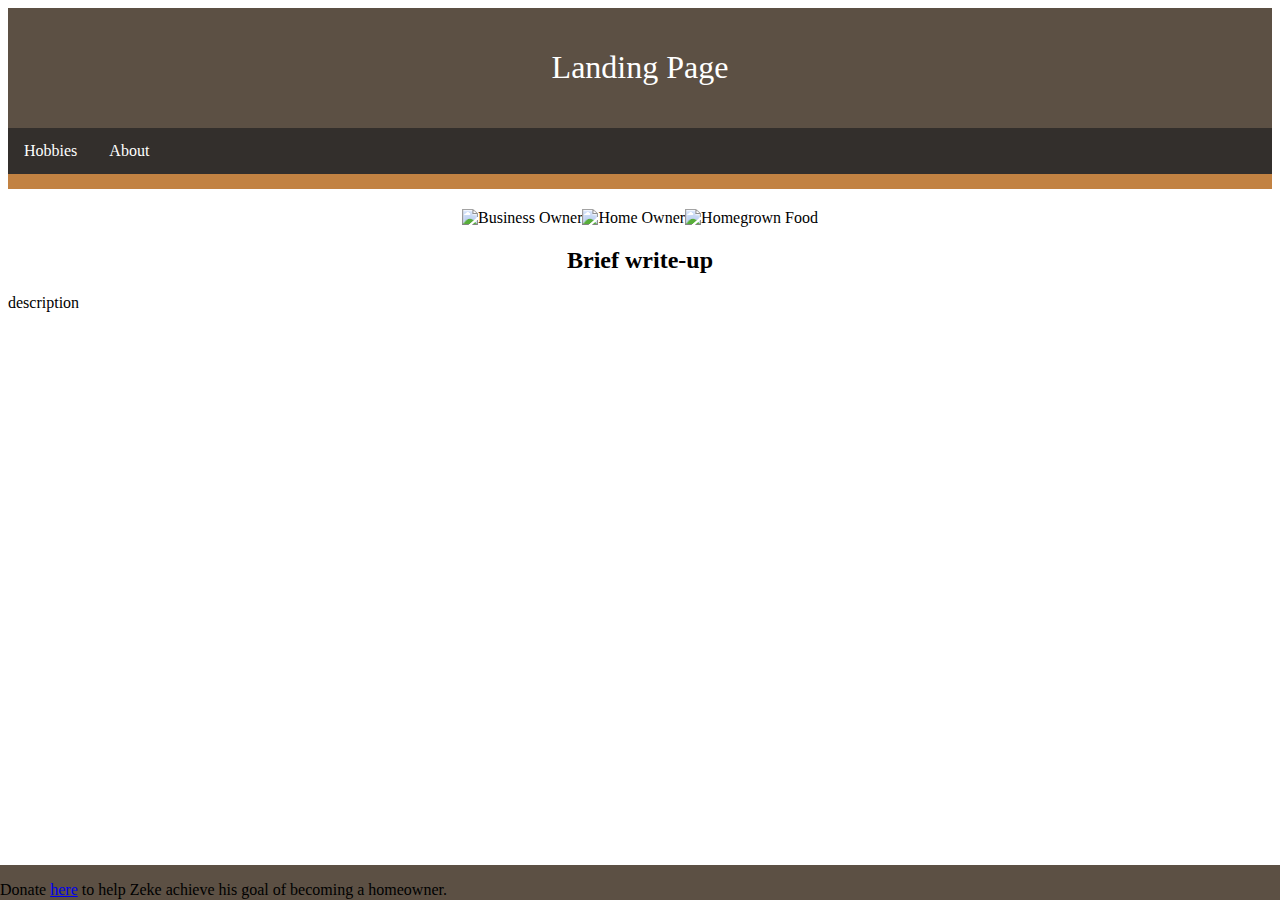
==== index.html @ 55cbf380 "Update index.html" ====
<!-- Titus Oien bioSite Project -->
<!DOCTYPE html>
<html lang="en">
<head>
    <title>Landing Page</title>
    <meta name="description" content="bioSite Project">
    <meta name="keywords" content="HTML, CSS, programming, assignment">
    <meta name="author" content="Titus Oien">
    <link href="bioSite.css" type="text/css" rel="stylesheet">
</head>

<header>
    <h1>Landing Page</h1>
</header>

<body>

    <div id="navbar">
        <a href="hobbies.html">Hobbies</a>
        <a href="about.html">About</a>
    </div>

 
        
        
        <div id="image-gallery">
        <div class= "goals-img">
            <div>
                <img src="https://friendlystock.com/wp-content/uploads/2019/10/6-successful-ceo-at-work-cartoon-clipart.jpg" alt="Business Owner">
            </div>
            <div>
                <img src="https://capitalinsuranceservice.com/wp-content/uploads/2017/07/NewHome.jpg" alt="Home Owner">
            </div>
            <div>
                <img src="https://homegrown-garden.com/cdn/shop/articles/Vegetable_20Garden_eca74240-9d12-44a2-8f0a-5be435c5c6e7_1200x.jpg?v=1678171523" alt="Homegrown Food"> 
            </div>
        </div>
        </div>
        <div class="write-up">
            <h2>Brief write-up</h2>
                <p>description</p>
        </div>
  
       
    <footer>
        <p>Donate <a href="https://gofund.me/5eebefb8" target="_blank">here</a> to help Zeke achieve his goal of becoming a homeowner.</p>
    </footer>

</body>
</html>
---- bioSite.css ----
header {
  background-color: #5c5044;
  color: white;
  padding: 20px;
  text-align: center;
}

h1 {
  font-weight: 400;
}

#navbar {
  overflow: hidden;
  background-color: #332f2c;
  border-bottom: 15px solid #c28242;
}

#navbar a {
  float: left;
  display: block;
  color: white;
  text-align: center;
  padding: 14px 16px;
  text-decoration: none;
  transition: background-color 0.3s;
}

#navbar a:hover {
  background-color: white;
  color: black;
}

footer {
  background-color: #5c5044;
  padding: 10px 0;
  position: fixed;
  bottom: 0;
  left: 0;
  width: 100%;
  height: 15px;
}
footer p {
  position: relative;
  bottom: 10px;
}
.portrait-img img {
  width: 25%;
  height: auto;
  display: block;
  margin-left: auto;
  margin-right: auto;
}
.hobbies-img img {
  width: 25%;
  height: auto;
  display: flex;
  flex-direction: column;
  align-items: center;
}
.goals-img img {
  width: 60%;
  height: auto;
  margin-right: 5px;
}
.goals-img {
  display: flex;
  justify-content: center;
  align-items: center;
  margin-top: 20px;
}
.goals-img img:last-child {
  margin-right: 0;
}
h2 {
  text-align: center;
}
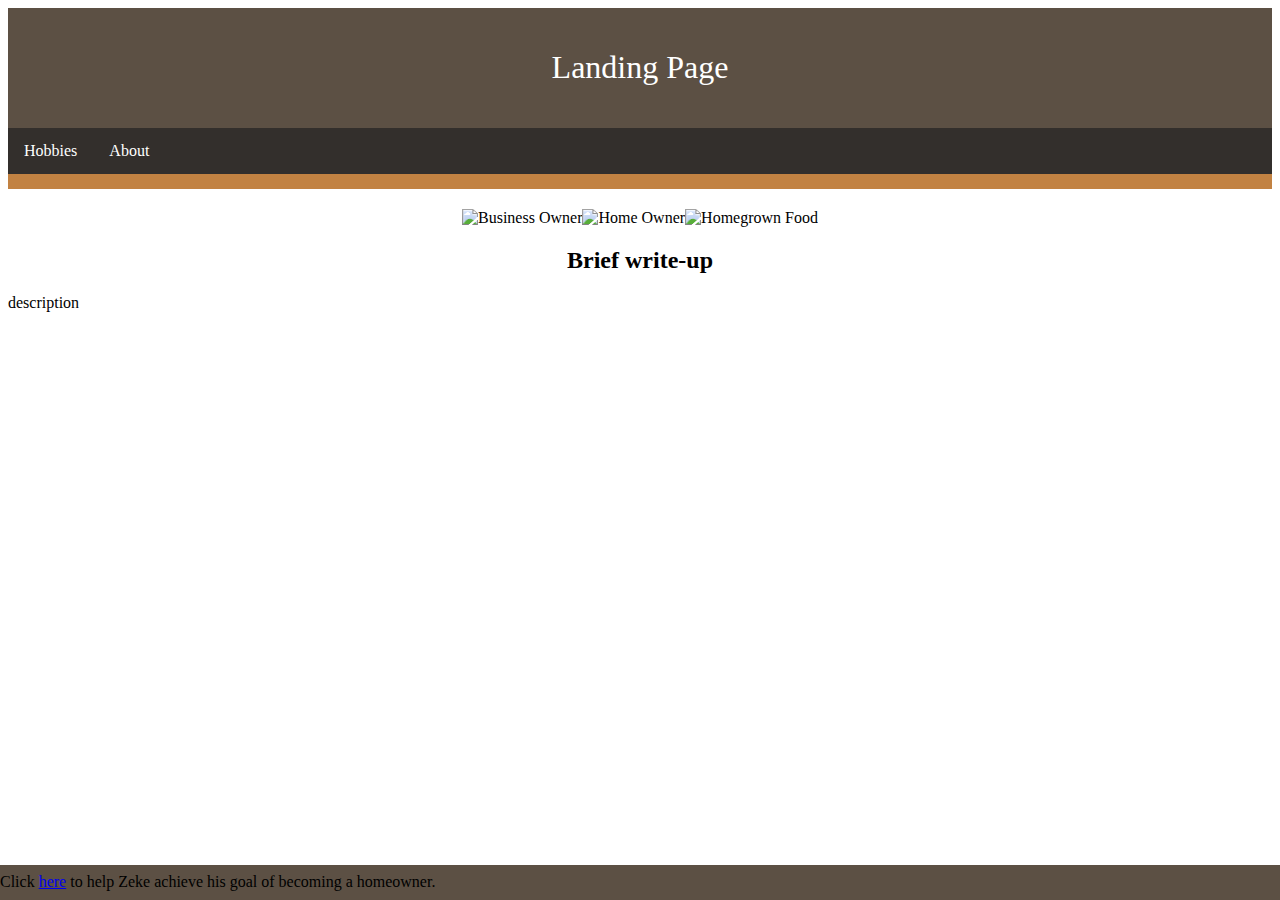
==== commit c9e93a91: "Update index.html" ====
--- a/index.html
+++ b/index.html
@@ -43,7 +43,7 @@
   
        
     <footer>
-        <p>Donate <a href="https://gofund.me/5eebefb8" target="_blank">here</a> to help Zeke achieve his goal of becoming a homeowner.</p>
+        <p>Click <a href="https://gofund.me/5eebefb8" target="_blank">here</a> to help Zeke achieve his goal of becoming a homeowner.</p>
     </footer>
 
 </body>
--- a/bioSite.css
+++ b/bioSite.css
@@ -41,7 +41,7 @@
 }
 footer p {
   position: relative;
-  bottom: 10px;
+  bottom: 18px;
 }
 .portrait-img img {
   width: 25%;
@@ -74,3 +74,15 @@
 h2 {
   text-align: center;
 }
+.scroll-prompt {
+    text-align: center;
+    color: #f58c22;
+    font-size: 18px; 
+    animation: fadeInOut 3s infinite;
+}
+
+/* Keyframes for fade in and out animation */
+@keyframes fadeInOut {
+    0%, 100% { opacity: 0; }
+    50% { opacity: 1; }
+}
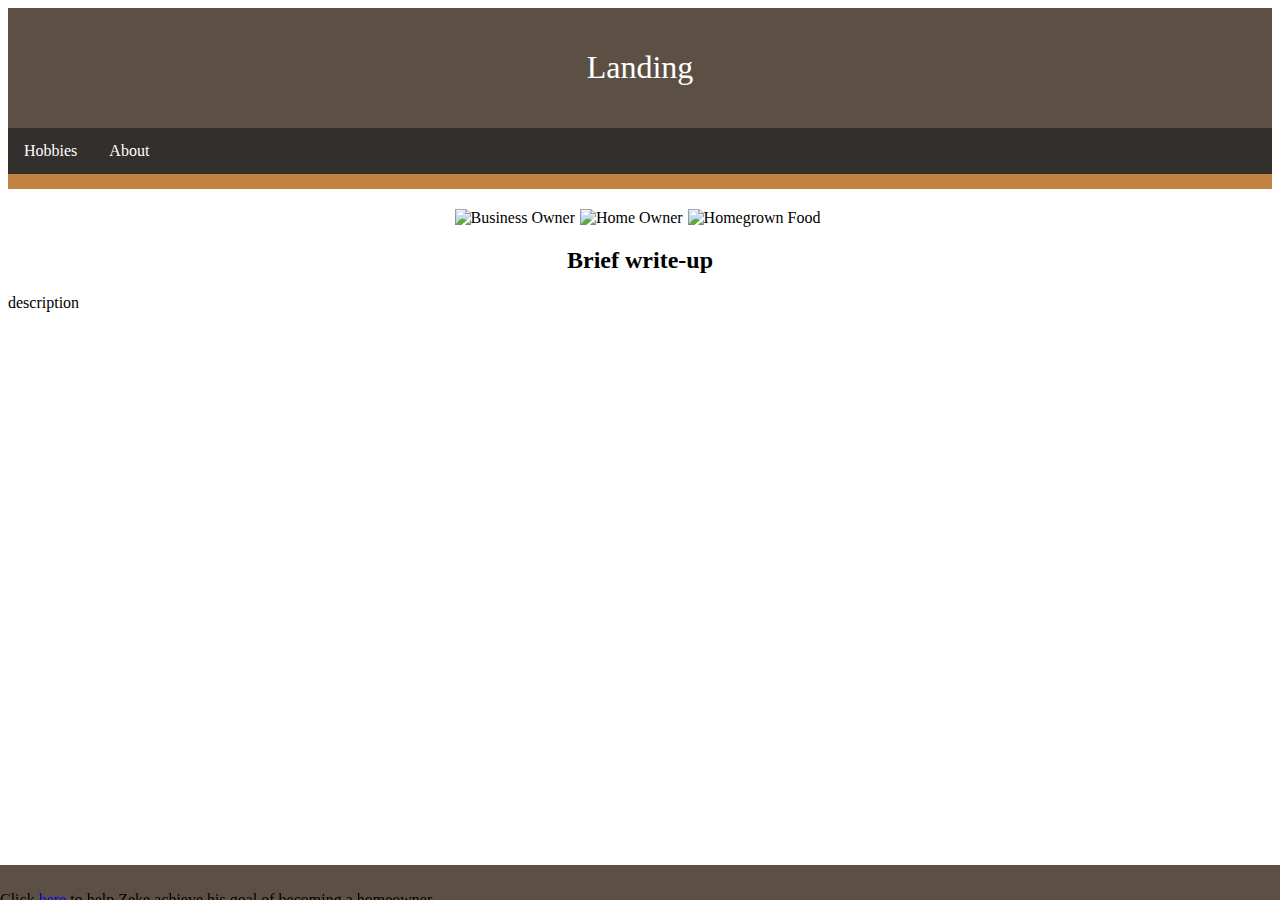
==== commit 0a580fe9: "Update index.html" ====
--- a/index.html
+++ b/index.html
@@ -10,7 +10,7 @@
 </head>
 
 <header>
-    <h1>Landing Page</h1>
+    <h1>Landing</h1>
 </header>
 
 <body>
--- a/bioSite.css
+++ b/bioSite.css
@@ -26,7 +26,7 @@
 }
 
 #navbar a:hover {
-  background-color: white;
+  background-color: #f58c22;
   color: black;
 }
 
@@ -41,10 +41,11 @@
 }
 footer p {
   position: relative;
-  bottom: 18px;
+  margin-bottom: 10px;
+  align-items: center;
 }
 .portrait-img img {
-  width: 25%;
+  width: 20%;
   height: auto;
   display: block;
   margin-left: auto;
@@ -67,9 +68,7 @@
   justify-content: center;
   align-items: center;
   margin-top: 20px;
-}
-.goals-img img:last-child {
-  margin-right: 0;
+  margin-left: auto;
 }
 h2 {
   text-align: center;
@@ -79,6 +78,8 @@
     color: #f58c22;
     font-size: 18px; 
     animation: fadeInOut 3s infinite;
+    position: fixed;
+    bottom: 2px;
 }
 
 /* Keyframes for fade in and out animation */
@@ -86,3 +87,10 @@
     0%, 100% { opacity: 0; }
     50% { opacity: 1; }
 }
+body {
+    margin-bottom: 18px; 
+}
+#container {
+  padding-bottom: 100px;
+  margin-bottom: 15px;
+}
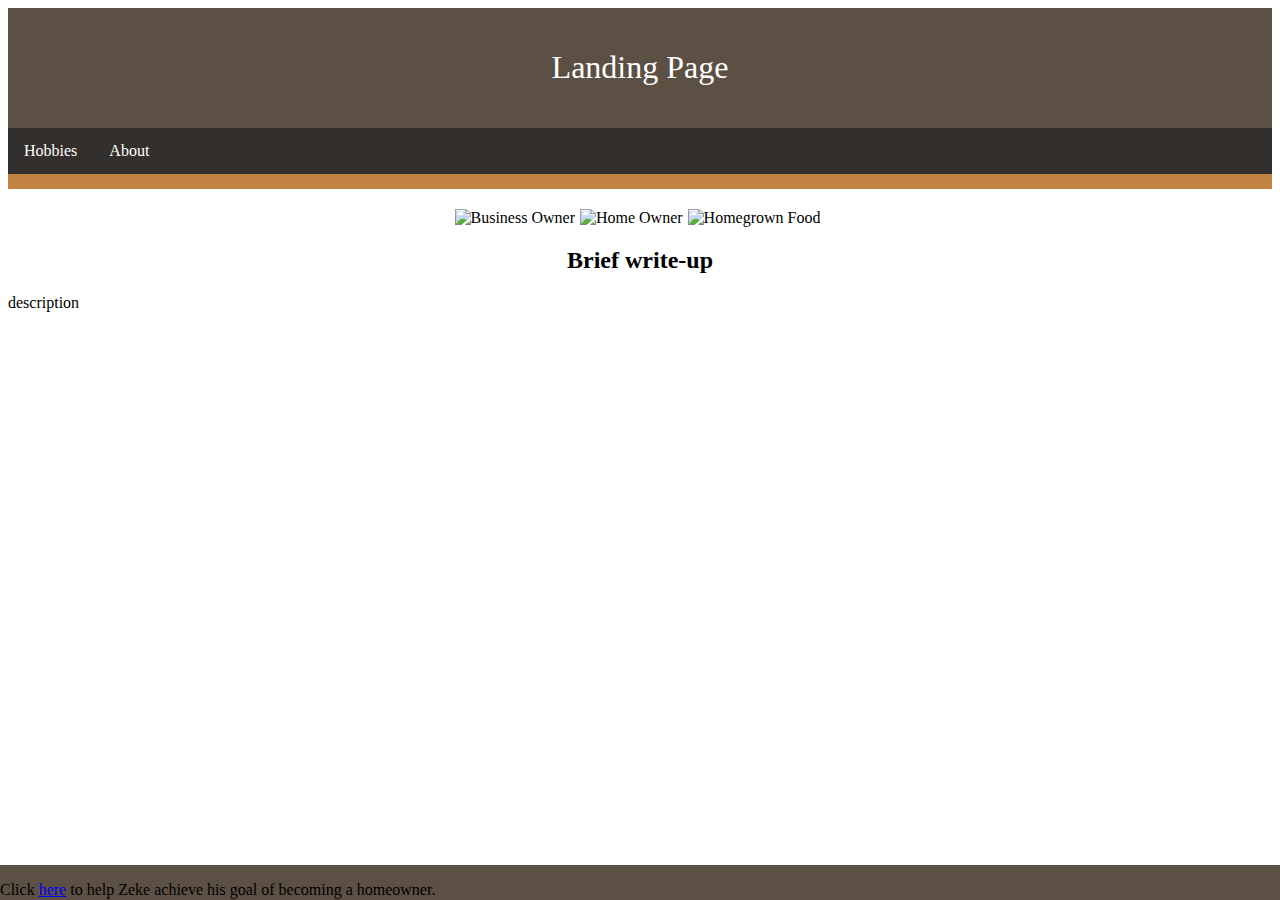
==== commit e45cc8ee: "Update index.html" ====
--- a/index.html
+++ b/index.html
@@ -10,7 +10,7 @@
 </head>
 
 <header>
-    <h1>Landing</h1>
+    <h1>Landing Page</h1>
 </header>
 
 <body>
--- a/bioSite.css
+++ b/bioSite.css
@@ -41,7 +41,7 @@
 }
 footer p {
   position: relative;
-  margin-bottom: 10px;
+  bottom: 10px;
   align-items: center;
 }
 .portrait-img img {
@@ -78,8 +78,6 @@
     color: #f58c22;
     font-size: 18px; 
     animation: fadeInOut 3s infinite;
-    position: fixed;
-    bottom: 2px;
 }
 
 /* Keyframes for fade in and out animation */
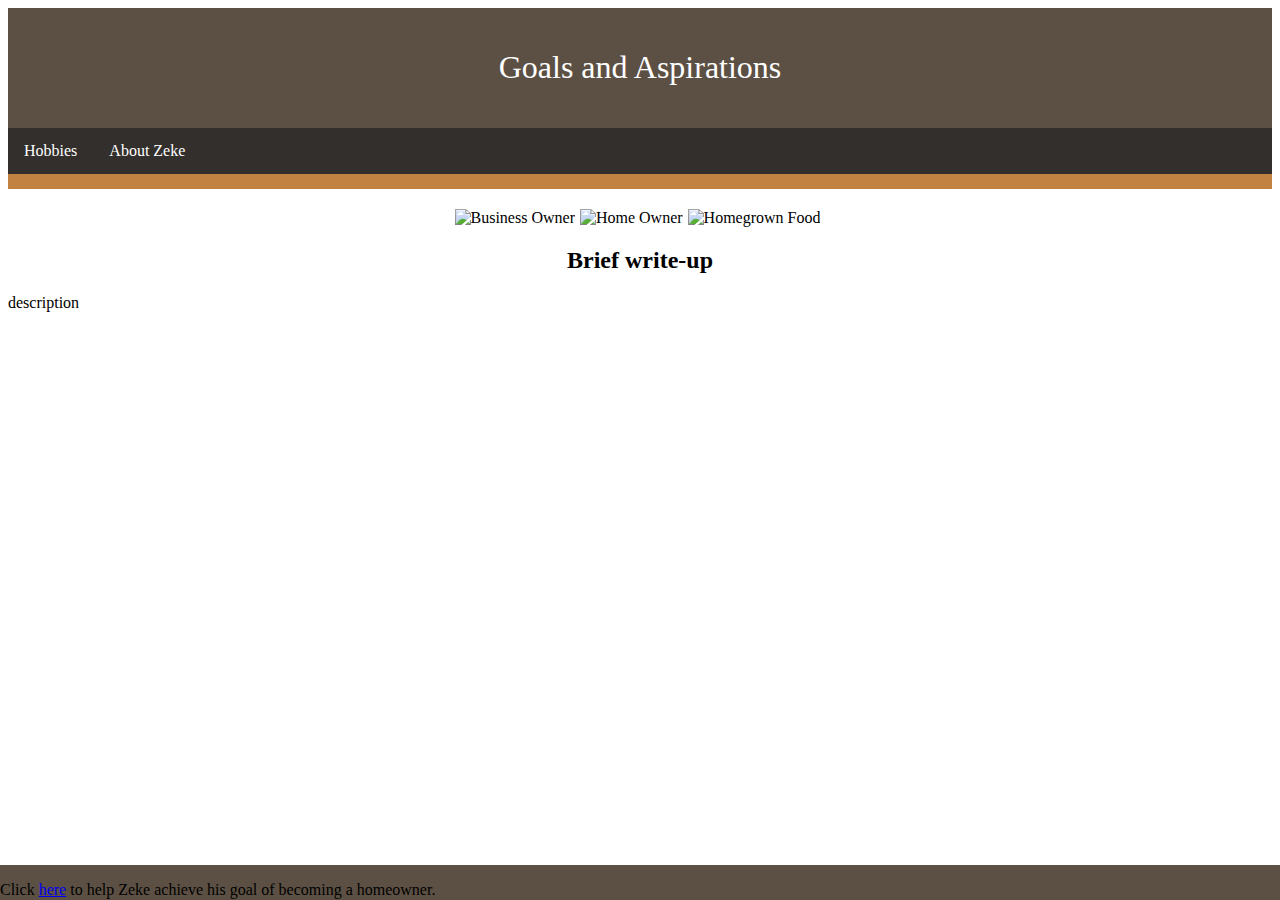
==== commit e155e454: "Update index.html" ====
--- a/index.html
+++ b/index.html
@@ -2,7 +2,7 @@
 <!DOCTYPE html>
 <html lang="en">
 <head>
-    <title>Landing Page</title>
+    <title>Goals and Aspirations</title>
     <meta name="description" content="bioSite Project">
     <meta name="keywords" content="HTML, CSS, programming, assignment">
     <meta name="author" content="Titus Oien">
@@ -10,14 +10,14 @@
 </head>
 
 <header>
-    <h1>Landing Page</h1>
+    <h1>Goals and Aspirations</h1>
 </header>
 
 <body>
 
     <div id="navbar">
         <a href="hobbies.html">Hobbies</a>
-        <a href="about.html">About</a>
+        <a href="about.html">About Zeke</a>
     </div>
 
  
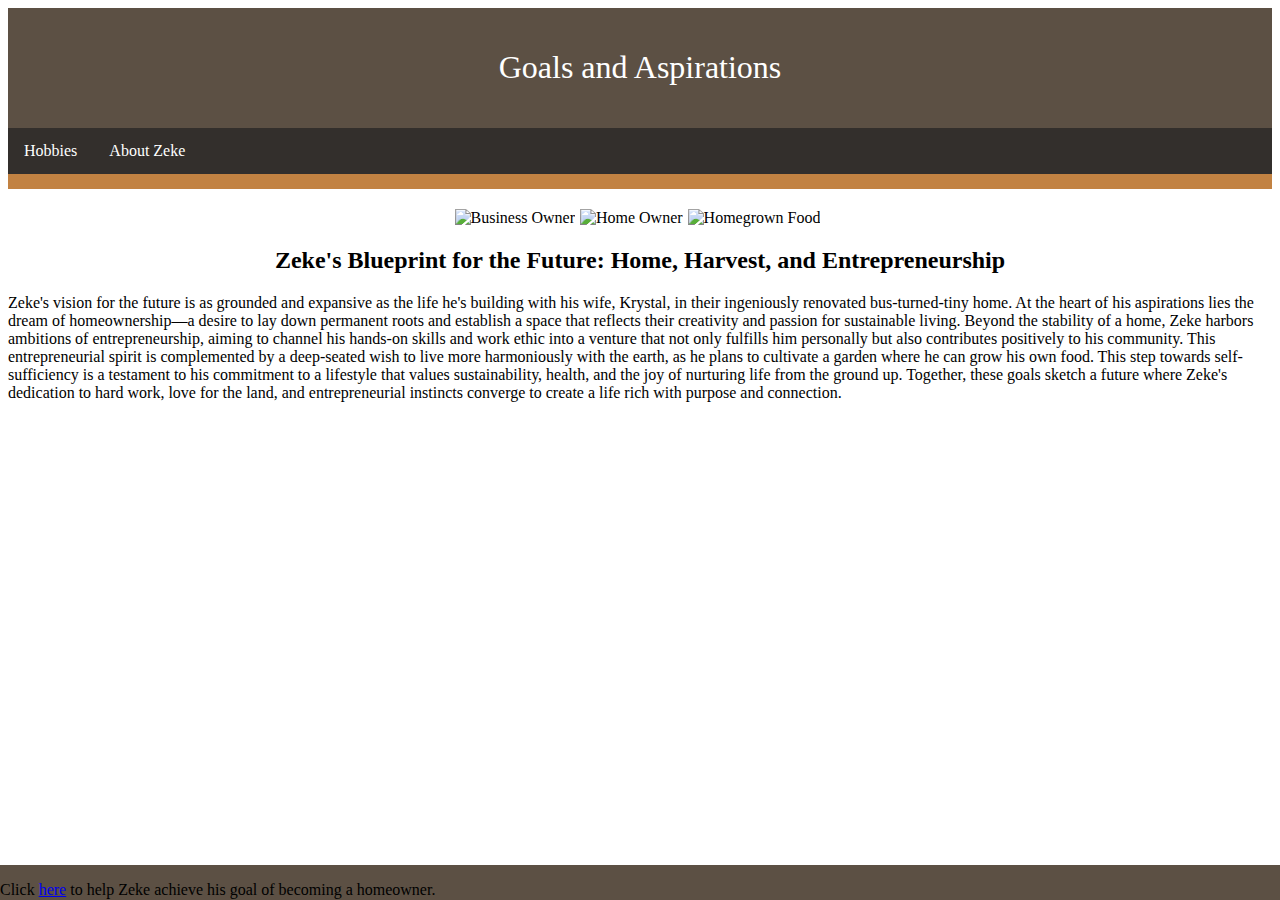
==== commit 420e9046: "Update index.html" ====
--- a/index.html
+++ b/index.html
@@ -37,8 +37,14 @@
         </div>
         </div>
         <div class="write-up">
-            <h2>Brief write-up</h2>
-                <p>description</p>
+            <h2>Zeke's Blueprint for the Future: Home, Harvest, and Entrepreneurship</h2>
+                <p>Zeke's vision for the future is as grounded and expansive as the life he's building with his wife, Krystal, in their ingeniously renovated bus-turned-tiny home.
+                    At the heart of his aspirations lies the dream of homeownership—a desire to lay down permanent roots and establish a space that reflects their creativity and passion for sustainable living.
+                    Beyond the stability of a home, Zeke harbors ambitions of entrepreneurship, aiming to channel his hands-on skills and work ethic into a venture that not only fulfills him personally
+                    but also contributes positively to his community. This entrepreneurial spirit is complemented by a deep-seated wish to live more harmoniously with the earth, 
+                    as he plans to cultivate a garden where he can grow his own food. This step towards self-sufficiency is a testament to his commitment to a lifestyle that values sustainability, health,
+                    and the joy of nurturing life from the ground up. Together, these goals sketch a future where Zeke's dedication to hard work, love for the land, and entrepreneurial instincts converge to create a 
+                    life rich with purpose and connection.</p>
         </div>
   
        
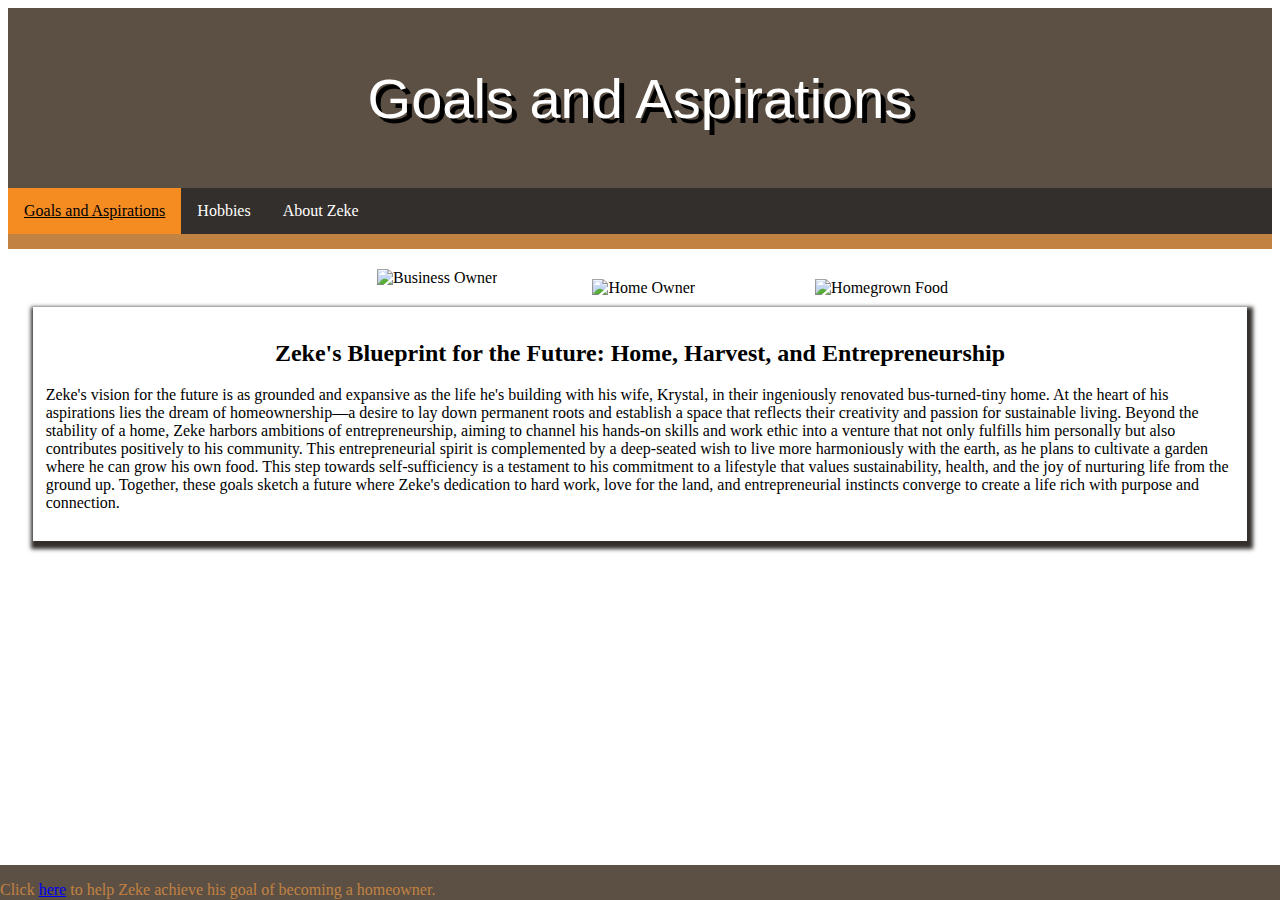
==== commit ea2e8c54: "Update index.html" ====
--- a/index.html
+++ b/index.html
@@ -16,6 +16,7 @@
 <body>
 
     <div id="navbar">
+        <a href="index.html"class="active">Goals and Aspirations</a>
         <a href="hobbies.html">Hobbies</a>
         <a href="about.html">About Zeke</a>
     </div>
@@ -25,18 +26,18 @@
         
         <div id="image-gallery">
         <div class= "goals-img">
-            <div>
+            <div class="business">
                 <img src="https://friendlystock.com/wp-content/uploads/2019/10/6-successful-ceo-at-work-cartoon-clipart.jpg" alt="Business Owner">
             </div>
-            <div>
+            <div class="homeowner">
                 <img src="https://capitalinsuranceservice.com/wp-content/uploads/2017/07/NewHome.jpg" alt="Home Owner">
             </div>
-            <div>
+            <div class="food">
                 <img src="https://homegrown-garden.com/cdn/shop/articles/Vegetable_20Garden_eca74240-9d12-44a2-8f0a-5be435c5c6e7_1200x.jpg?v=1678171523" alt="Homegrown Food"> 
             </div>
         </div>
         </div>
-        <div class="write-up">
+        <div class="goals">
             <h2>Zeke's Blueprint for the Future: Home, Harvest, and Entrepreneurship</h2>
                 <p>Zeke's vision for the future is as grounded and expansive as the life he's building with his wife, Krystal, in their ingeniously renovated bus-turned-tiny home.
                     At the heart of his aspirations lies the dream of homeownership—a desire to lay down permanent roots and establish a space that reflects their creativity and passion for sustainable living.
--- a/bioSite.css
+++ b/bioSite.css
@@ -3,6 +3,10 @@
   color: white;
   padding: 20px;
   text-align: center;
+  font-family: impact, sans-serif;
+  font-size: 28px;
+  text-shadow: 5px 5px black;
+
 }
 
 h1 {
@@ -21,8 +25,8 @@
   color: white;
   text-align: center;
   padding: 14px 16px;
+  transition: background-color 0.3s;
   text-decoration: none;
-  transition: background-color 0.3s;
 }
 
 #navbar a:hover {
@@ -43,6 +47,7 @@
   position: relative;
   bottom: 10px;
   align-items: center;
+  color: #c28242;
 }
 .portrait-img img {
   width: 20%;
@@ -50,25 +55,59 @@
   display: block;
   margin-left: auto;
   margin-right: auto;
+  margin-top: 20px;
+}
+.bio {
+  box-shadow: 2px 4px 8px 4px #332f2c;
+  padding: 1%;
+  margin-left: 25px;
+  margin-right: 25px;
+  margin-top: 25px;
+
 }
 .hobbies-img img {
-  width: 25%;
+  width: 18%;
   height: auto;
   display: flex;
   flex-direction: column;
   align-items: center;
+  padding-top: 25px;
 }
-.goals-img img {
-  width: 60%;
+.hobbies {
+  margin-left: 23%;
+  margin-top: -25%;
+  box-shadow: 2px 4px 4px 4px #332f2c;
+  margin-right: 30px;
+  padding: 1%;
+}
+.business img {
   height: auto;
-  margin-right: 5px;
+  width: 70%;
+  padding-left: 45px;
+  padding-bottom: 20px;
+}
+.homeowner img {
+  height: auto;
+  width: 100%;
+  padding-left: 20px;
+}
+.food img {
+  height: auto;
+  width: 85%;
+  padding-left: 45px;
 }
 .goals-img {
   display: flex;
   justify-content: center;
   align-items: center;
   margin-top: 20px;
-  margin-left: auto;
+  gap: 75px;
+}
+.goals {
+  box-shadow: 2px 4px 4px 4px #332f2c;
+  padding: 1%;
+  margin-left: 25px;
+  margin-right: 25px;
 }
 h2 {
   text-align: center;
@@ -78,6 +117,7 @@
     color: #f58c22;
     font-size: 18px; 
     animation: fadeInOut 3s infinite;
+    margin-top: -8px;
 }
 
 /* Keyframes for fade in and out animation */
@@ -92,3 +132,8 @@
   padding-bottom: 100px;
   margin-bottom: 15px;
 }
+#navbar a.active {
+  text-decoration: underline;
+  background-color: #f58c22;
+  color: black;
+}
